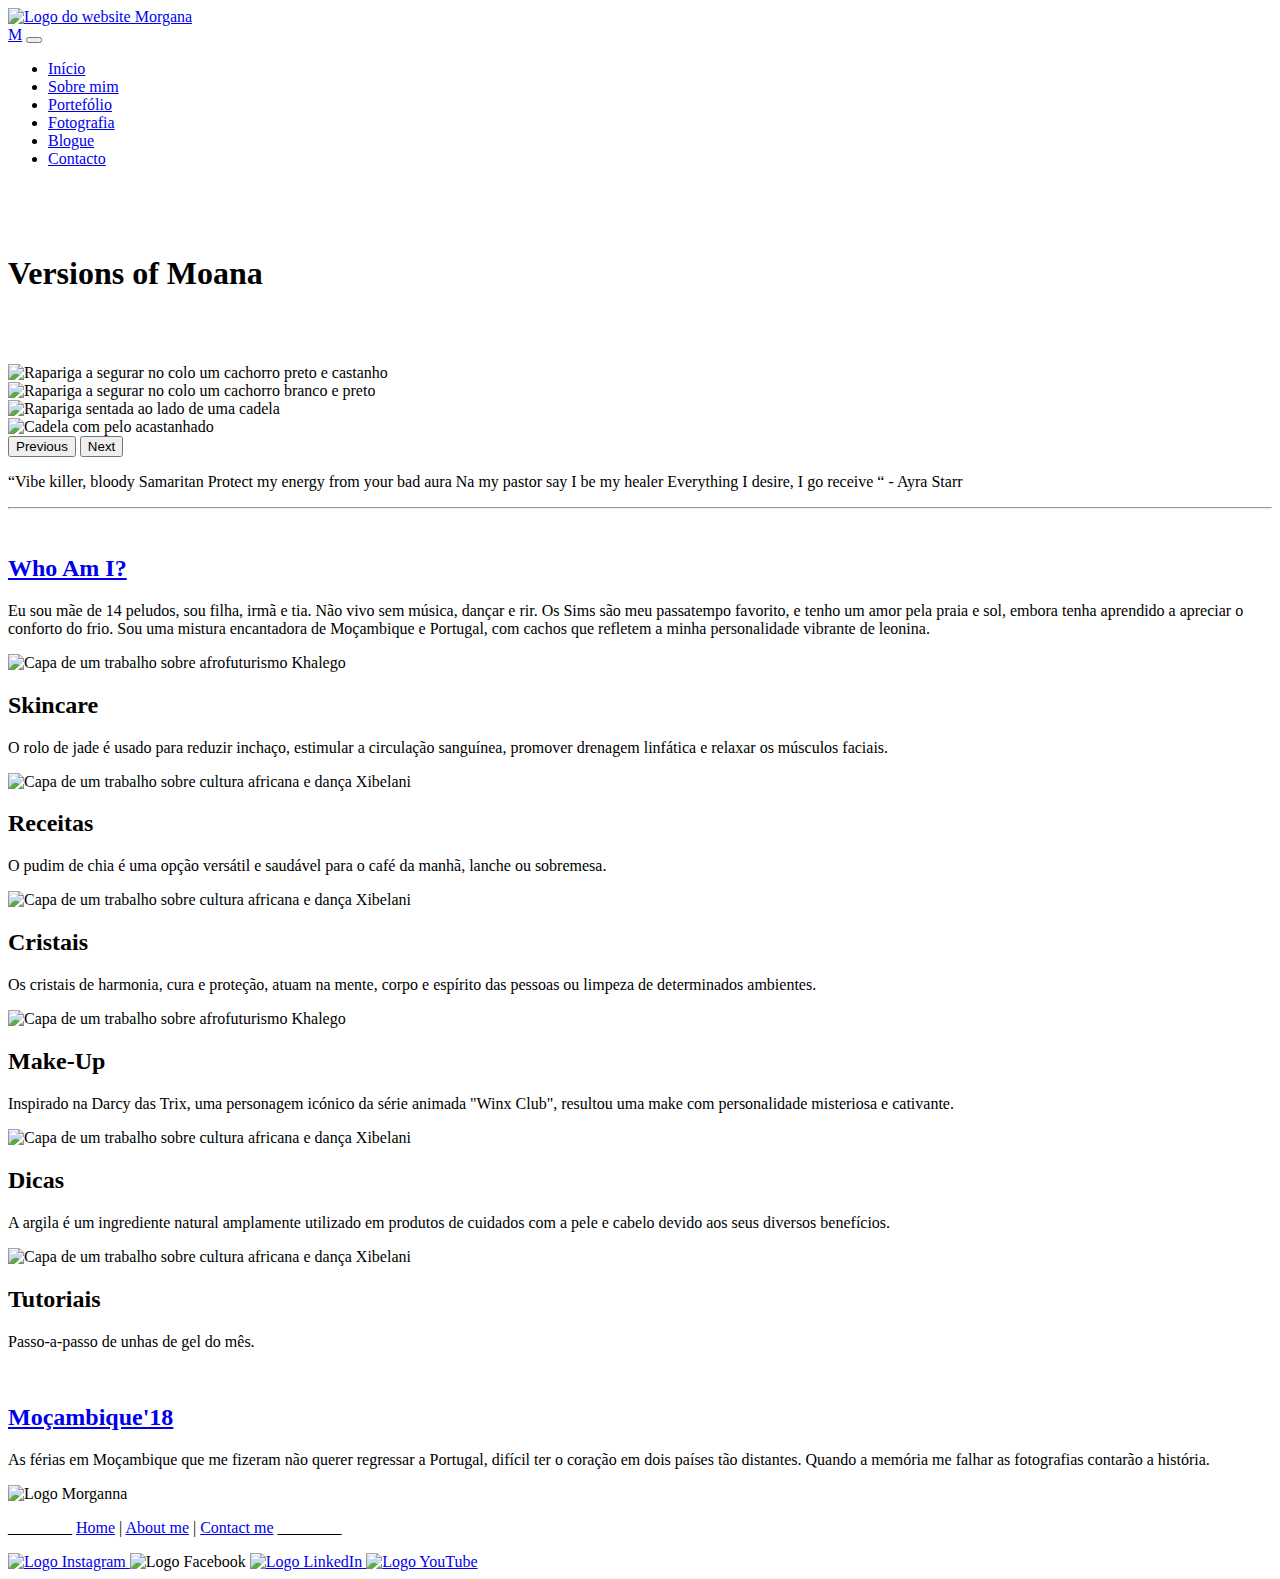
==== Blog.html @ d72e0f4d "Add files via upload" ====
<!doctype html>
<html lang="pt">
  <head>
    <meta charset="utf-8">
    <meta name="viewport" content="width=device-width, initial-scale=1">
    <title>Portefólio Morgana</title>
    <link href="https://cdn.jsdelivr.net/npm/bootstrap@5.3.2/dist/css/bootstrap.min.css" rel="stylesheet" integrity="sha384-T3c6CoIi6uLrA9TneNEoa7RxnatzjcDSCmG1MXxSR1GAsXEV/Dwwykc2MPK8M2HN" crossorigin="anonymous">
    <link rel="stylesheet" href="style.css">
  </head>
  <body >
    
  
    
    <div class="container">

       <!-- Área da barra de navegação -->
       <div class="row">
        <!-- Logo -->
        <div class="col-md-6 offset-md-3">
            <a href="index.html"> <img src="images\Logo_Morganna.png" alt="Logo do website Morgana" class="img-fluid"> </a>
        </div>
        <!-- Navbar -->
        <div class="col-md-8 offset-md-2 navbar">
            <nav class="navbar navbar-expand-lg ">
                <div class="container-fluid">
                  <a class="navbar-brand" href="#">M</a>
                  <button class="navbar-toggler" type="button" data-bs-toggle="collapse" data-bs-target="#navbarNav" aria-controls="navbarNav" aria-expanded="false" aria-label="Toggle navigation">
                    <span class="navbar-toggler-icon"></span>
                  </button>
                  <div class="collapse navbar-collapse justify-content-center" id="navbarNav">
                    <ul class="navbar-nav">
                      <li class="nav-item">
                        <a class="nav-link" aria-current="page" href="index.html">Início</a>
                      </li>
                      <li class="nav-item">
                        <a class="nav-link" href="sobre-mim.html">Sobre mim</a>
                      </li>
                      <li class="nav-item">
                        <a class="nav-link" href="#">Portefólio</a>
                      </li>
                      <li class="nav-item">
                        <a class="nav-link" href="#">Fotografia</a>
                      </li>
                      <li class="nav-item">
                        <a class="nav-link active" href="Blog.html">Blogue</a>
                      </li>
                      <li class="nav-item">
                        <a class="nav-link" href="#">Contacto</a>
                      </li> 
                    </ul>
                  </div>
                </div>
              </nav>               
        </div>
    </div><!-- Fim da barra de navegação-->


        <!-- Área do Carrossel -->
        <div class="row" >
            <div class="col-md-4 offset-md-4"  style="padding-top: 50px;padding-bottom: 50px;">
                <h1>Versions of Moana</h1>
            </div>

            <div class="col-md-12 carrossel-com-fundo">
                <div id="carouselExample" class="carousel slide">
                    <div class="carousel-inner">
                      <div class="carousel-item active">
                        <img src="images\Eu_Lakshmi.jpg" class="d-block w-100" alt="Rapariga a segurar no colo um cachorro preto e castanho">
                      </div>
                      <div class="carousel-item">
                        <img src="images\Eu_Mbaku.jpg" class="d-block w-100" alt="Rapariga a segurar no colo um cachorro branco e preto">
                      </div>
                      <div class="carousel-item">
                        <img src="images\Eu_Thandy.jpg" class="d-block w-100" alt="Rapariga sentada ao lado de uma cadela">
                      </div>
                      <div class="carousel-item">
                        <img src="images\Thandy.jpg" class="d-block w-100" alt="Cadela com pelo acastanhado">
                      </div>
                    </div>
                    <div class="carousel-controls">
                      <button class="carousel-control-prev" type="button" data-bs-target="#carouselExample" data-bs-slide="prev">
                          <span class="carousel-control-prev-icon" aria-hidden="true"></span>
                          <span class="visually-hidden">Previous</span>
                      </button>
                      <button class="carousel-control-next" type="button" data-bs-target="#carouselExample" data-bs-slide="next">
                          <span class="carousel-control-next-icon" aria-hidden="true"></span>
                          <span class="visually-hidden">Next</span>
                      </button>
                  </div>
            </div>
        </div><!-- Fim carrossel -->


<div class="row">
  <div class="col-md-8 offset-md-2 descricaoblog ">
     <p>“Vibe killer, bloody Samaritan
      Protect my energy from your bad aura 
      Na my pastor say I be my healer 
      Everything I desire, I go receive “ - Ayra Starr</p>

  </div>
</div>
        <div class="row">
            <div class="col-md-4 offset-md-4">
            
                <hr>
            </div>
        </div>

        <div class="row">
            <div class="col-md-8 offset-md-2 aboutme">
                <img src="images\eu_sobremim.jpg" alt="" class="img-fluid">
                <h2><a href="sobre-mim.html"> Who Am I?</a></h2>
            <p>Eu sou  mãe de 14 peludos, sou filha, irmã e tia.
               Não vivo sem música, dançar e rir. 
               Os Sims são meu passatempo favorito, e tenho um amor pela praia e sol, embora tenha aprendido a apreciar o conforto do frio. 
               Sou uma mistura encantadora de Moçambique e Portugal, com cachos que refletem a minha personalidade vibrante de leonina.</p>
            </div>
        </div>

     <div class="row">
      <div class="col-md-4 offset-md-4 espacoblogs">
      </div>
     </div>

     <div class="row blog1">
      <div class="col-md-4 post1">
          <img src="images\blog\skincare.jpg" alt="Capa de um trabalho sobre afrofuturismo Khalego" class="img-fluid">
          <h2>Skincare</h2>
      
          <p>O rolo de jade  é usado para  reduzir inchaço, estimular a circulação sanguínea, 
            promover drenagem linfática e relaxar os músculos faciais.</p>
        
      </div>
      <div class="col-md-4 post2">
          <img src="images\blog\healthyfood.jpg" alt="Capa de um trabalho sobre cultura africana e dança Xibelani" class="img-fluid">
          <h2>Receitas</h2>
         
          <p>O pudim de chia é uma opção versátil e saudável para o café da manhã, lanche ou sobremesa. </p>
      </div>

      <div class="col-md-4 post3">
        <img src="images\blog\cristais.jpg" alt="Capa de um trabalho sobre cultura africana e dança Xibelani" class="img-fluid">
        <h2>Cristais</h2>
        
        <p>Os cristais de harmonia, cura e proteção, atuam na mente, 
          corpo e espírito das pessoas  ou limpeza de determinados ambientes.</p>
    </div>
  </div>
  
  <div class="row blog2">
    <div class="col-md-4 post4">
        <img src="images\blog\makeup.jpg" alt="Capa de um trabalho sobre afrofuturismo Khalego" class="img-fluid">
        <h2>Make-Up</h2>
       
        <p>Inspirado na Darcy das Trix, 
          uma personagem icónico da série animada "Winx Club", resultou uma make com personalidade misteriosa e cativante. </p>
      
    </div>
    <div class="col-md-4 post5">
        <img src="images\blog\dicaspele.jpg" alt="Capa de um trabalho sobre cultura africana e dança Xibelani" class="img-fluid">
        <h2>Dicas</h2>
        
        <p>A argila é um ingrediente natural amplamente utilizado em produtos de cuidados com a pele e cabelo 
          devido aos seus diversos benefícios. </p>
    </div>

    <div class="col-md-4 post6">
      <img src="images\blog\unhas.jpg" alt="Capa de um trabalho sobre cultura africana e dança Xibelani" class="img-fluid">
      <h2>Tutoriais</h2>
    
      <p>Passo-a-passo de unhas de gel do mês. </p>
  </div>
</div>

<div class="row">
  <div class="col-md-8 offset-md-2 destaquefotografia">
      <img src="images\blog\praiaponta.jpg" alt="" class="img-fluid">
      <h2><a href="Fotografia.html"> Moçambique'18</a></h2>
  <p>As férias em Moçambique que me fizeram não querer regressar a Portugal,
    difícil ter o coração em dois países tão distantes.  
    Quando a memória me falhar as fotografias contarão a história.</p>
  </div>
</div>
    
<!-- Formatação de projeto 1-->



 
</div>


  <!-- Footer -->
  <div class="row">
    <div class="col-md-12 footer">
      <img src="images/Logo_Footer.png" alt="Logo Morganna" class="img-fluid logo_footer">
        <p>________ <a href="index.html">Home</a> | <a href="index.html">About me</a> | <a href="index.html">Contact me</a> ________</p>
          <a href="https://www.instagram.com/__moanaaa__?igsh=NWplMXExaGVzcGVu&utm_source=qr"><img src="images/icone_insta.png" alt="Logo Instagram" class="img-fluid">
          <a href="https://www.facebook.com"></a><img src="images/icone_face.png" alt="Logo Facebook" class="img-fluid">
          <a href="https://www.linkedin.com"> <img src="images/icone_linked.png" alt="Logo LinkedIn" class="img-fluid">
          <a href="https://www.youtube.com/channel/UC8fqw_sELQbXBxrqGFmhsOA"> <img src="images/icone_youtube.png" alt="Logo YouTube" class="img-fluid">
        
    </div>
</div>
</div>




    </div><!-- Contentor - não escrever nada após esta linha-->




    <script src="https://cdn.jsdelivr.net/npm/bootstrap@5.3.2/dist/js/bootstrap.bundle.min.js" integrity="sha384-C6RzsynM9kWDrMNeT87bh95OGNyZPhcTNXj1NW7RuBCsyN/o0jlpcV8Qyq46cDfL" crossorigin="anonymous"></script>
    
   
    </body>
  </body>
</html>
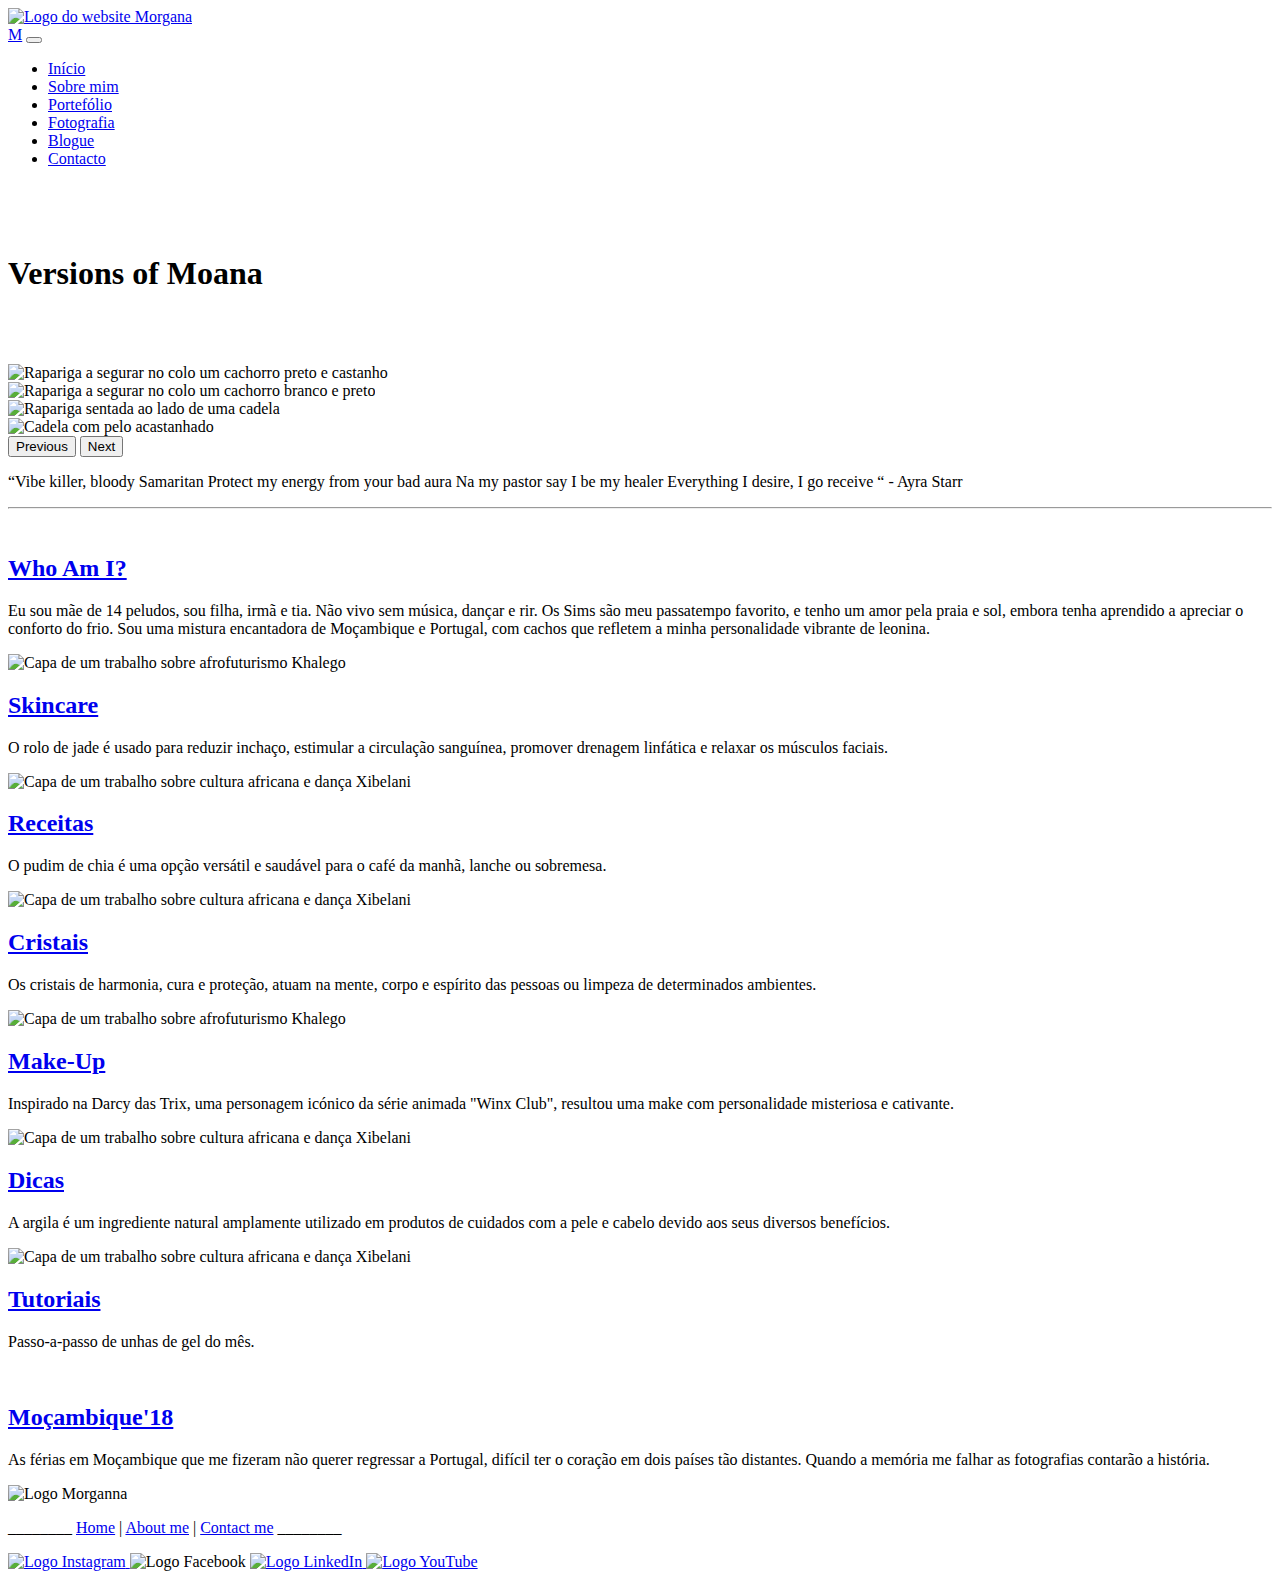
==== commit e2776db1: "Add files via upload" ====
--- a/Blog.html
+++ b/Blog.html
@@ -126,7 +126,7 @@
      <div class="row blog1">
       <div class="col-md-4 post1">
           <img src="images\blog\skincare.jpg" alt="Capa de um trabalho sobre afrofuturismo Khalego" class="img-fluid">
-          <h2>Skincare</h2>
+          <h2><a href="Postblog.html"> Skincare</a></h2>
       
           <p>O rolo de jade  é usado para  reduzir inchaço, estimular a circulação sanguínea, 
             promover drenagem linfática e relaxar os músculos faciais.</p>
@@ -134,14 +134,14 @@
       </div>
       <div class="col-md-4 post2">
           <img src="images\blog\healthyfood.jpg" alt="Capa de um trabalho sobre cultura africana e dança Xibelani" class="img-fluid">
-          <h2>Receitas</h2>
+          <h2><a href="Postblog.html"> Receitas</a></h2>
          
           <p>O pudim de chia é uma opção versátil e saudável para o café da manhã, lanche ou sobremesa. </p>
       </div>
 
       <div class="col-md-4 post3">
         <img src="images\blog\cristais.jpg" alt="Capa de um trabalho sobre cultura africana e dança Xibelani" class="img-fluid">
-        <h2>Cristais</h2>
+        <h2><a href="Postblog.html"> Cristais</a></h2>
         
         <p>Os cristais de harmonia, cura e proteção, atuam na mente, 
           corpo e espírito das pessoas  ou limpeza de determinados ambientes.</p>
@@ -151,7 +151,7 @@
   <div class="row blog2">
     <div class="col-md-4 post4">
         <img src="images\blog\makeup.jpg" alt="Capa de um trabalho sobre afrofuturismo Khalego" class="img-fluid">
-        <h2>Make-Up</h2>
+        <h2><a href="Postblog.html"> Make-Up</a></h2>
        
         <p>Inspirado na Darcy das Trix, 
           uma personagem icónico da série animada "Winx Club", resultou uma make com personalidade misteriosa e cativante. </p>
@@ -159,7 +159,7 @@
     </div>
     <div class="col-md-4 post5">
         <img src="images\blog\dicaspele.jpg" alt="Capa de um trabalho sobre cultura africana e dança Xibelani" class="img-fluid">
-        <h2>Dicas</h2>
+        <h2><a href="Postblog.html"> Dicas</a></h2>
         
         <p>A argila é um ingrediente natural amplamente utilizado em produtos de cuidados com a pele e cabelo 
           devido aos seus diversos benefícios. </p>
@@ -167,7 +167,7 @@
 
     <div class="col-md-4 post6">
       <img src="images\blog\unhas.jpg" alt="Capa de um trabalho sobre cultura africana e dança Xibelani" class="img-fluid">
-      <h2>Tutoriais</h2>
+      <h2><a href="Postblog.html">Tutoriais</a></h2>
     
       <p>Passo-a-passo de unhas de gel do mês. </p>
   </div>
@@ -182,13 +182,9 @@
     Quando a memória me falhar as fotografias contarão a história.</p>
   </div>
 </div>
-    
-<!-- Formatação de projeto 1-->
-
-
-
- 
-</div>
+  
+
+
 
 
   <!-- Footer -->
@@ -207,7 +203,6 @@
 
 
 
-
     </div><!-- Contentor - não escrever nada após esta linha-->
 
 
